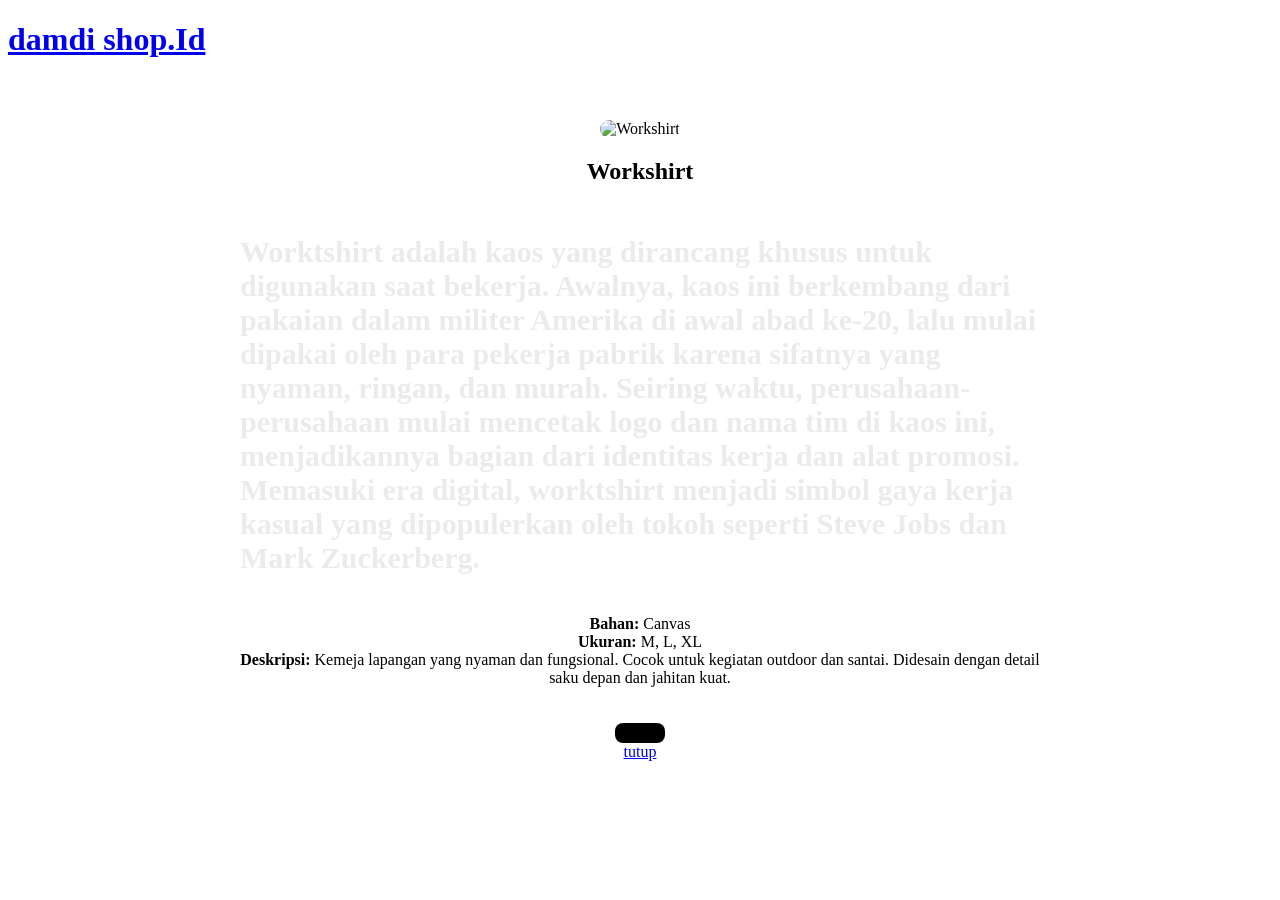
==== produk1.html @ 73603b77 "Add files via upload" ====
<!DOCTYPE html>
<html lang="id">
<head>
  <meta charset="UTF-8" />
  <meta name="viewport" content="width=device-width, initial-scale=1.0"/>
  <title>Workshirt - damdi.shop</title>
  <link rel="stylesheet" href="css/style.css" />
</head>
<body>

  <header>
    <h1><a href="index.html">damdi shop.Id</a></h1>
  </header>

  <main style="padding: 40px; max-width: 800px; margin: auto;">
    <div class="product-detail" style="display: flex; flex-direction: column; align-items: center;">
      <img src="images/produk1.jpg.jpeg" alt="Workshirt" style="max-width: 100%; border-radius: 100px;" />
      
      <h2 style="margin-top: 20px;">Workshirt</h2>
      <p style="font-size: 30px; color: #ebebeb; font-weight: bold;">Worktshirt adalah kaos yang dirancang khusus untuk digunakan saat bekerja. Awalnya, kaos ini berkembang dari pakaian dalam militer Amerika di awal abad ke-20, lalu mulai dipakai oleh para pekerja pabrik karena sifatnya yang nyaman, ringan, dan murah. Seiring waktu, perusahaan-perusahaan mulai mencetak logo dan nama tim di kaos ini, menjadikannya bagian dari identitas kerja dan alat promosi.

Memasuki era digital, worktshirt menjadi simbol gaya kerja kasual yang dipopulerkan oleh tokoh seperti Steve Jobs dan Mark Zuckerberg. 

</p>
      
      <p style="margin-top: 10px; text-align: center;">
        <strong>Bahan:</strong> Canvas<br>
        <strong>Ukuran:</strong> M, L, XL<br>
        <strong>Deskripsi:</strong> Kemeja lapangan yang nyaman dan fungsional. Cocok untuk kegiatan outdoor dan santai. Didesain dengan detail saku depan dan jahitan kuat.
      </p>

      <button onclick="tutup('Workshirt', 299000)" style="margin-top: 20px; padding: 10px 25px; font-size: 16px; background-color: #000000; color: #000000; border: none; border-radius: 8px; cursor: pointer;">
        
      </button><a href="index.html">tutup</a>
      
    </div>
  </main>

  <script>
    let keranjang = [];

    function tambahKeKeranjang(nama, harga) {
      keranjang.push({ nama, harga });
      alert(nama + " ditambahkan ke keranjang!");
    }
  </script>

</body>
</html>
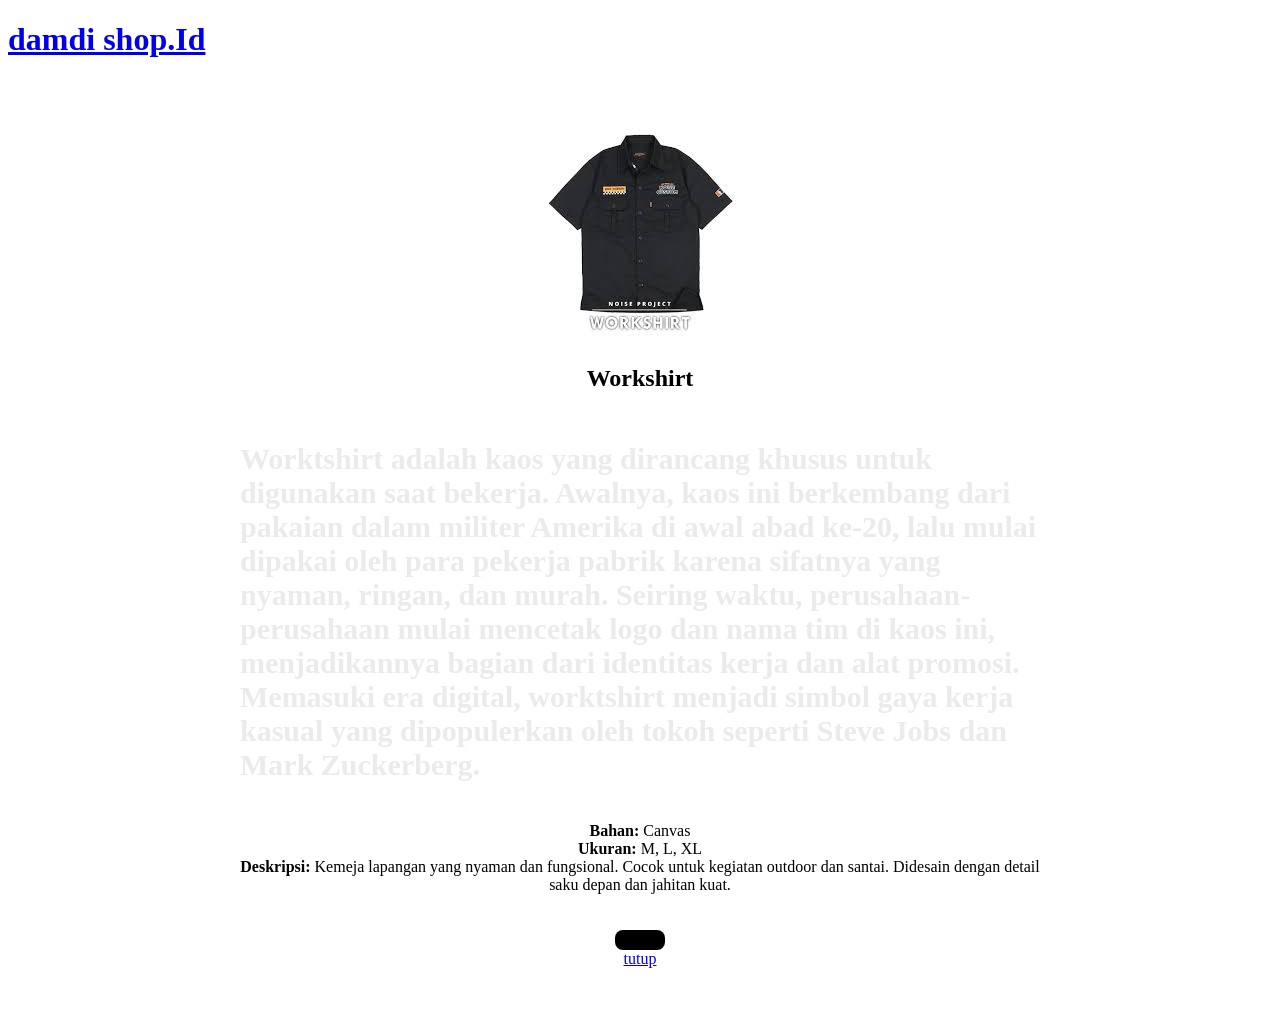
==== commit 6e8196b5: "Update produk1.html" ====
--- a/produk1.html
+++ b/produk1.html
@@ -14,7 +14,7 @@
 
   <main style="padding: 40px; max-width: 800px; margin: auto;">
     <div class="product-detail" style="display: flex; flex-direction: column; align-items: center;">
-      <img src="images/produk1.jpg.jpeg" alt="Workshirt" style="max-width: 100%; border-radius: 100px;" />
+      <img src="produk1.jpg.jpeg" alt="Workshirt" style="max-width: 100%; border-radius: 100px;" />
       
       <h2 style="margin-top: 20px;">Workshirt</h2>
       <p style="font-size: 30px; color: #ebebeb; font-weight: bold;">Worktshirt adalah kaos yang dirancang khusus untuk digunakan saat bekerja. Awalnya, kaos ini berkembang dari pakaian dalam militer Amerika di awal abad ke-20, lalu mulai dipakai oleh para pekerja pabrik karena sifatnya yang nyaman, ringan, dan murah. Seiring waktu, perusahaan-perusahaan mulai mencetak logo dan nama tim di kaos ini, menjadikannya bagian dari identitas kerja dan alat promosi.
